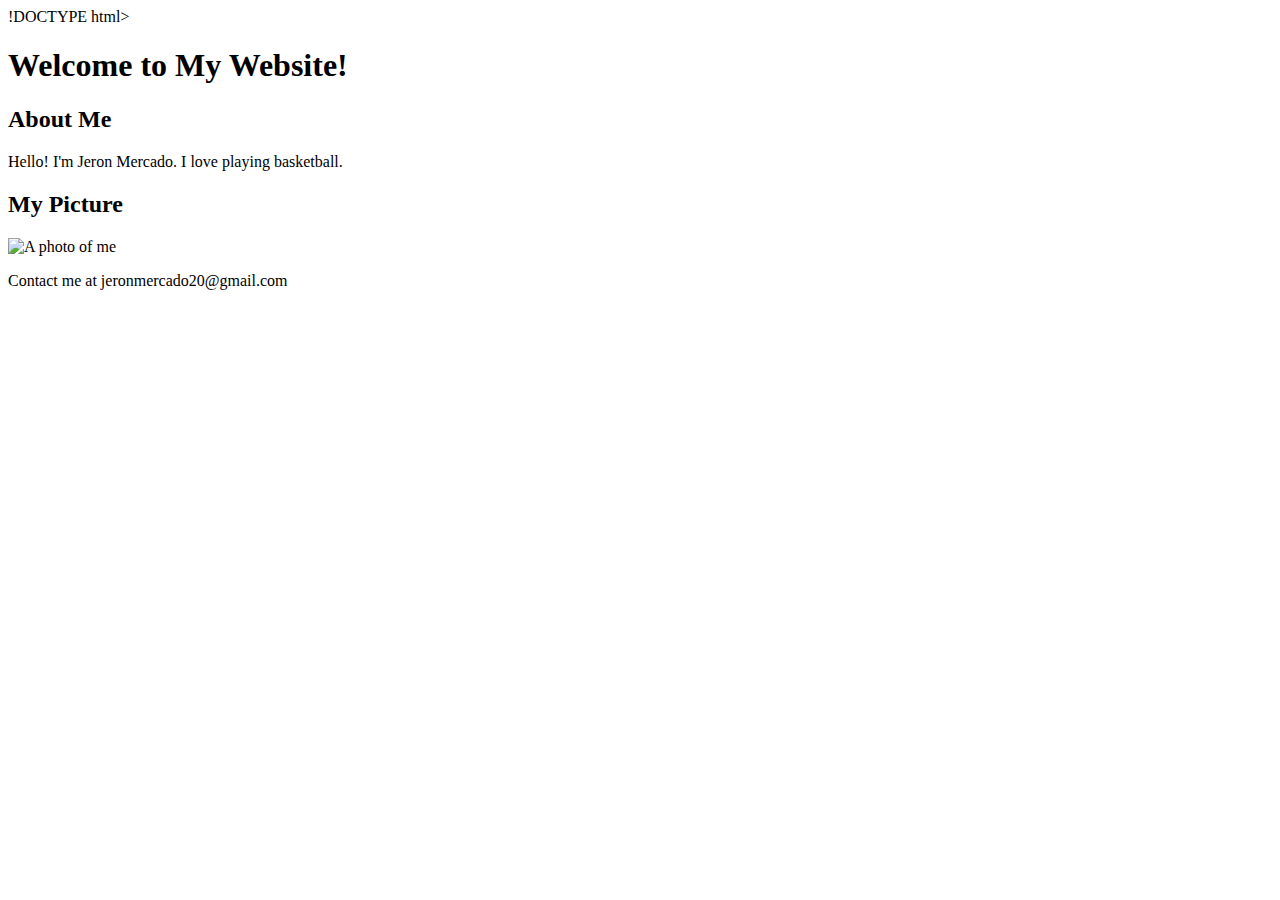
==== index.html @ efa9e53c "initial commit" ====
!DOCTYPE html>
<html lang="en">
<head>
    <meta charset="UTF-8">
    <meta name="viewport" content="width=device-width, initial-scale=1.0">
    <title>About Me</title>
    <link rel="stylesheet" href="styles.css">
</head>
<body>
    <header>
        <h1>Welcome to My Website!</h1>
    </header>
    <section id="about-me">
        <h2>About Me</h2>
        <p>Hello! I'm Jeron Mercado. I love playing basketball.</p>
    </section>
    <section id="profile-picture">
        <h2>My Picture</h2>
        <img src="profile.jpg" alt="A photo of me">
    </section>
    <footer>
        <p>Contact me at jeronmercado20@gmail.com</p>
    </footer>
    <script src="scripts.js"></script>
</body>
</html>
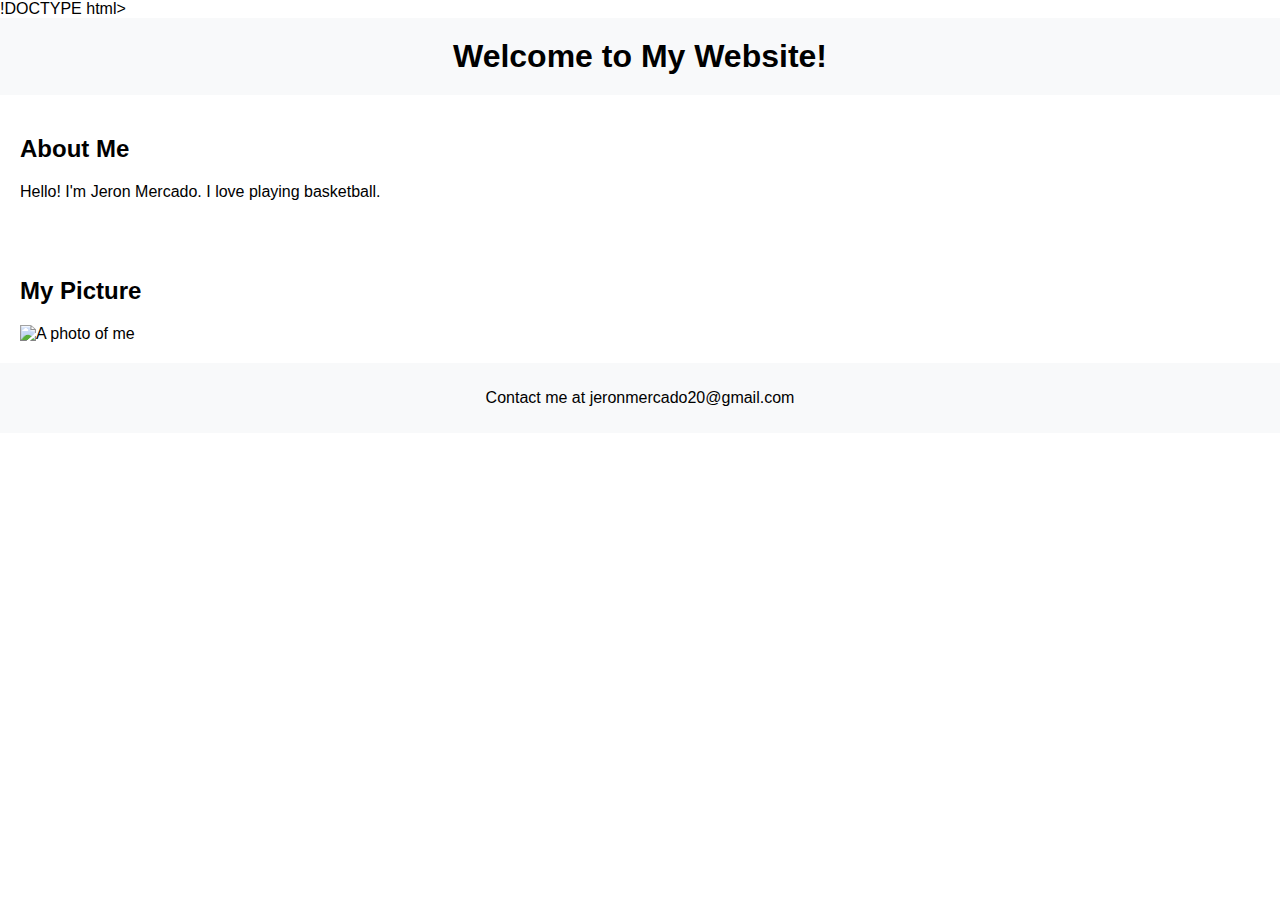
==== commit 1704ddd4: "message" ====
--- a/index.html
+++ b/index.html
@@ -1,10 +1,11 @@
+
 !DOCTYPE html>
 <html lang="en">
 <head>
     <meta charset="UTF-8">
     <meta name="viewport" content="width=device-width, initial-scale=1.0">
     <title>About Me</title>
-    <link rel="stylesheet" href="styles.css">
+    <link rel="stylesheet" href="background.css">
 </head>
 <body>
     <header>
@@ -23,4 +24,4 @@
     </footer>
     <script src="scripts.js"></script>
 </body>
-</html>+</html>
--- a/background.css
+++ b/background.css
@@ -0,0 +1,49 @@
+body {
+    font-family: Arial, sans-serif;
+    margin: 0;
+    padding: 0;
+}
+
+header {
+    background-color: #f8f9fa;
+    padding: 20px;
+    text-align: center;
+}
+
+h1 {
+    margin: 0;
+}
+
+section {
+    padding: 20px;
+}
+
+#profile-picture img {
+    max-width: 100%;
+    height: auto;
+}
+
+.gallery-images {
+    display: flex;
+    gap: 10px;
+}
+
+.gallery-images img {
+    width: 100px; /* adjust as needed */
+    height: auto;
+}
+
+footer {
+    background-color: #f8f9fa;
+    padding: 10px;
+    text-align: center;
+}
+
+a {
+    color: #007bff;
+    text-decoration: none;
+}
+
+a:hover {
+    text-decoration: underline;
+}